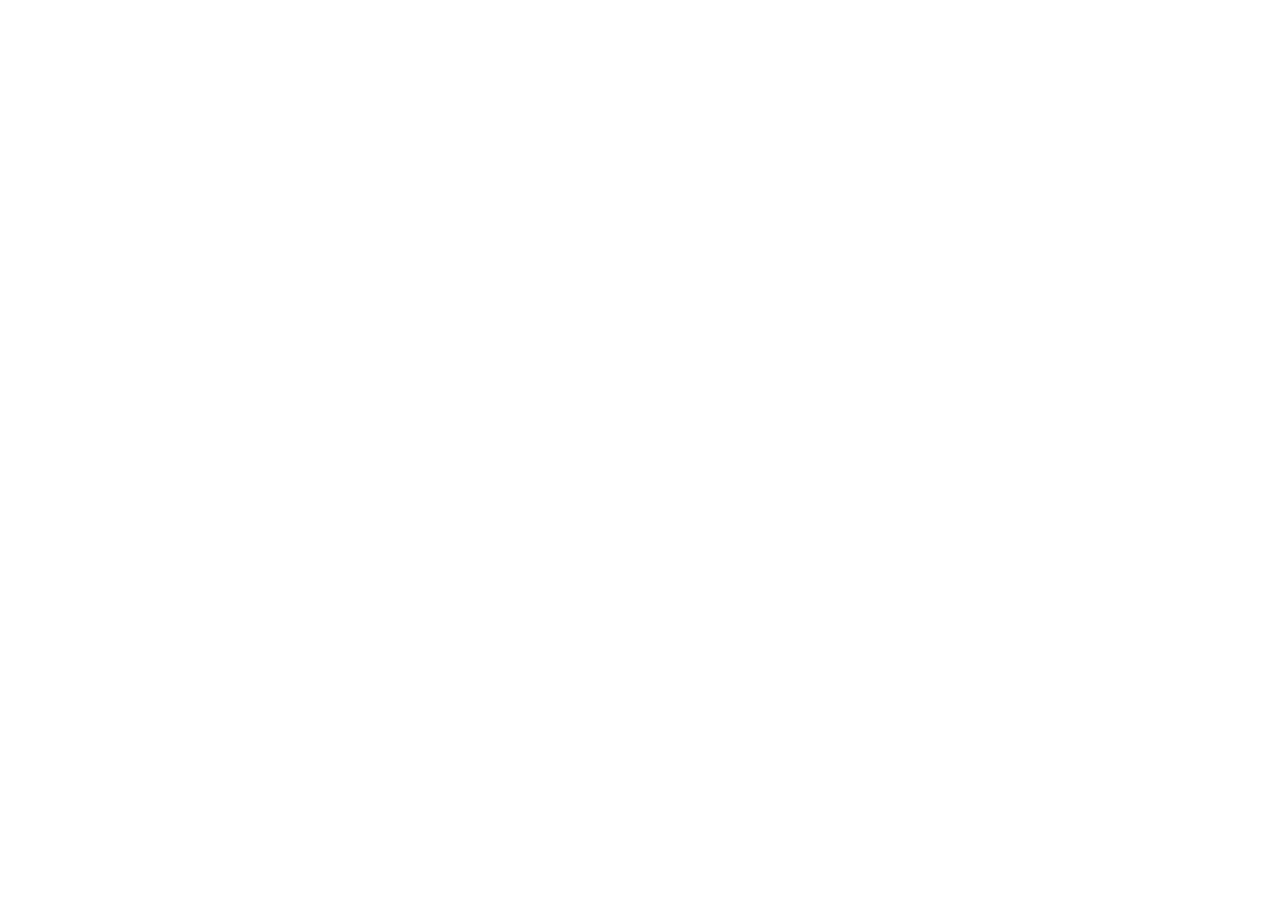
==== src/index.html @ 1d99698d "+" ====
<!DOCTYPE html>
<html lang="en">

<head>
    <meta charset="UTF-8" />
    <meta name="viewport" content="width=device-width, initial-scale=1.0" />
    <meta http-equiv="X-UA-Compatible" content="ie=edge" />
    <title>Homework 11 Промисификация</title>
    <link href="https://fonts.googleapis.com/icon?family=Material+Icons" rel="stylesheet" />
    <link rel="stylesheet" href="styles.css" />
</head>

<body>
    <div id="root">
    
    </div>   

    <script src="./index.js"></script>
</body>

</html>
---- src/styles.css ----
button {
  margin: 0 auto;
  margin-top: 20px;
  display: flex;
  text-align: center;
  justify-content: center;
  width: 60px;
  height: 40px;
  font-size: 20px;
}

button:hover {
  background-color: cadetblue;
}
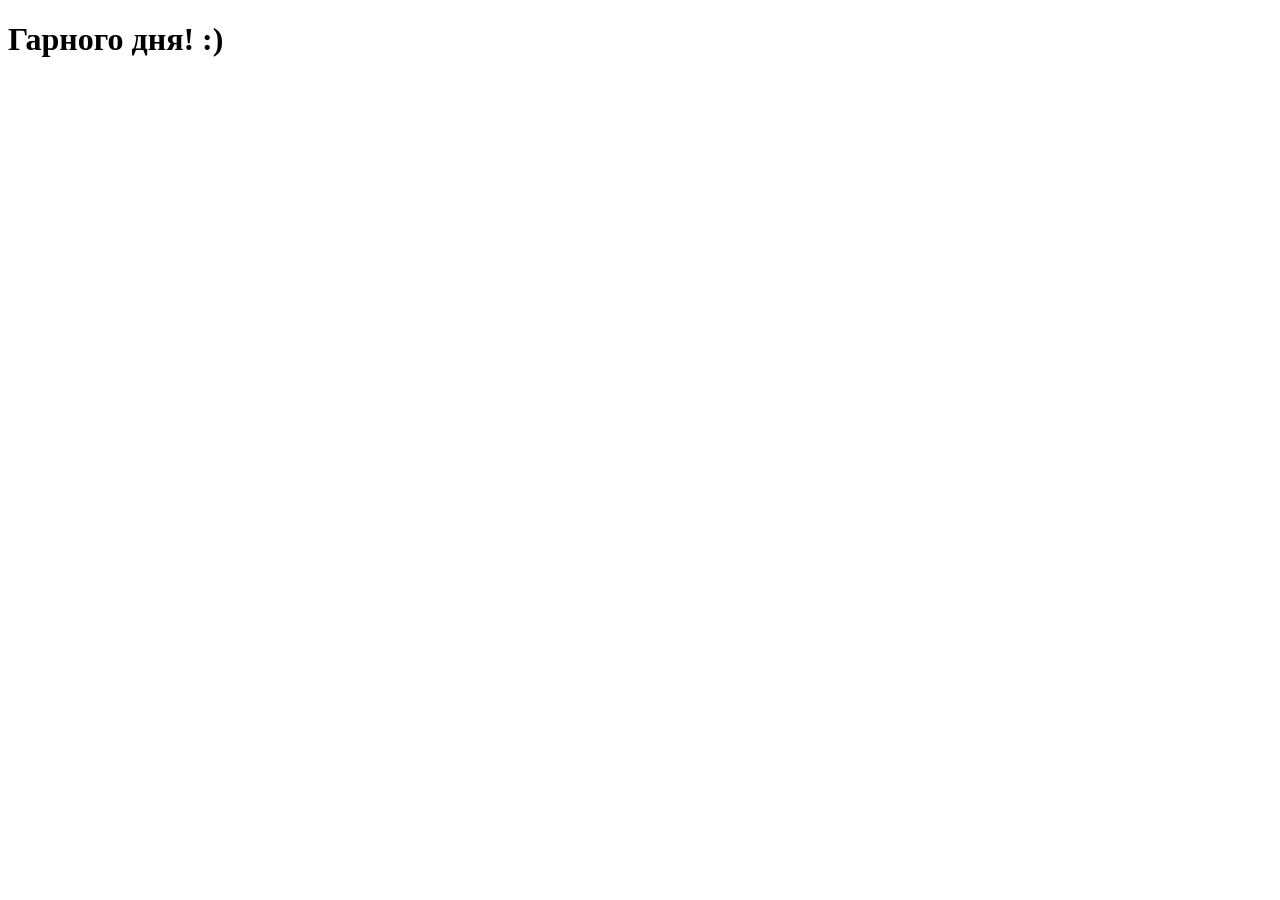
==== commit c5b11fa1: "+" ====
--- a/src/index.html
+++ b/src/index.html
@@ -12,7 +12,7 @@
 
 <body>
     <div id="root">
-    
+    <h1>Гарного дня! :)</h1>
     </div>   
 
     <script src="./index.js"></script>
